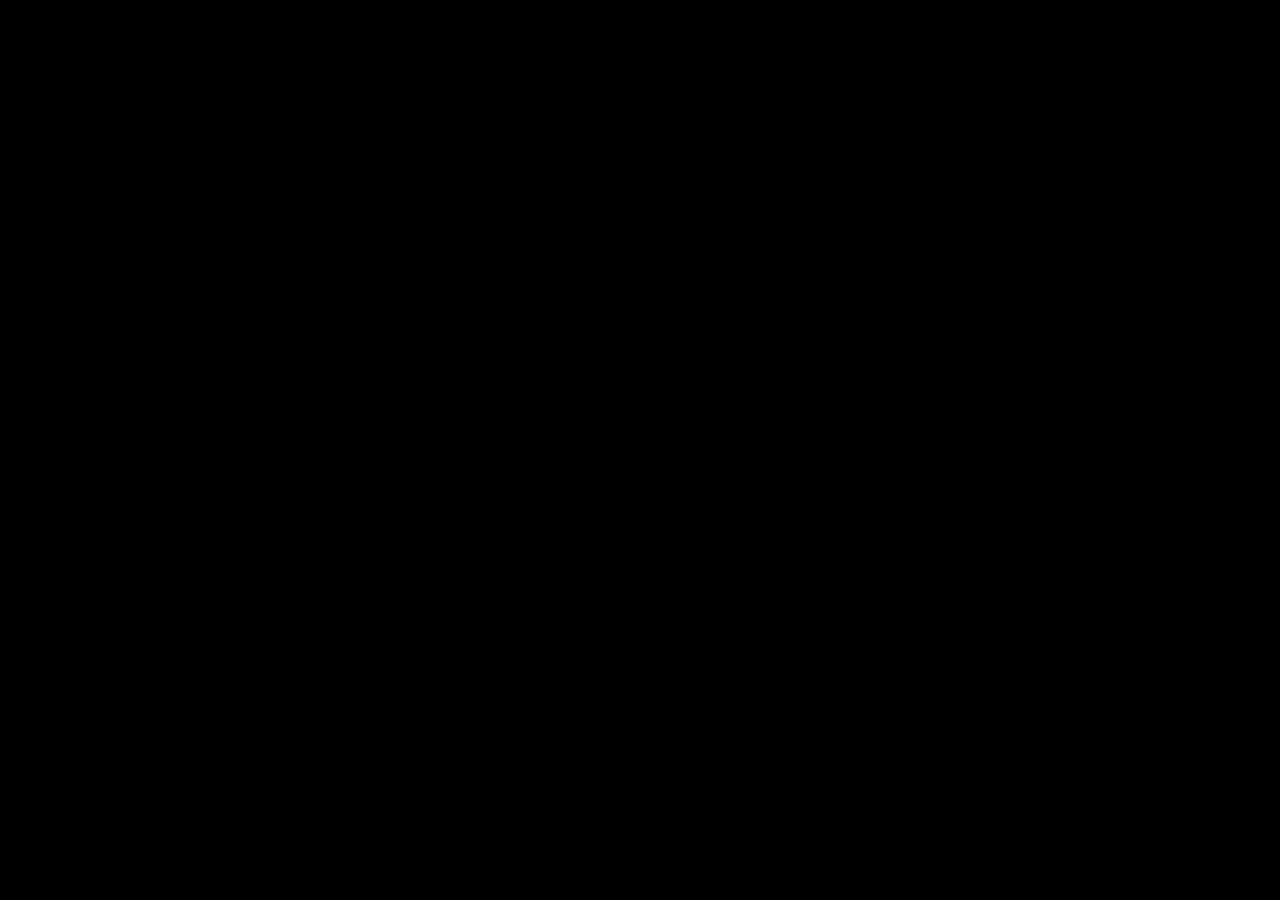
==== index.html @ cbc9864f "Built web" ====
<!DOCTYPE html>
<html>
  <head>
    <meta charset="utf-8">
    <meta http-equiv="X-UA-Compatible" content="IE=edge">
    <meta name="viewport" content="width=device-width, initial-scale=1.0">
    <title>Damacreat.io</title>
    <link rel="stylesheet" href="styles.css">
    <script defer src="main.dart.js" type="application/javascript"></script>
  </head>
  <body>
    <div id="gamecontainer">
      <canvas id="game" width="800px" height="600px"></canvas>
      <canvas id="hud" width="800px" height="600px"></canvas>
    </div>
  </body>
</html>
---- styles.css ----
body {
  margin: 0;
  padding: 0;
  width: 100vw;
  height: 100vh;
  min-width: 800px;
  min-height: 450px;
  background-color: black;
  display: flex;
  justify-content: center;
  align-items: center;
}

#gamecontainer {
  position: relative;
  display: block;
  width: 100vw;
  height: 100vh;
}

canvas {
  position: absolute;
  left: 0;
  top: 0;
  width: 100vw;
  height: 100vh;
}
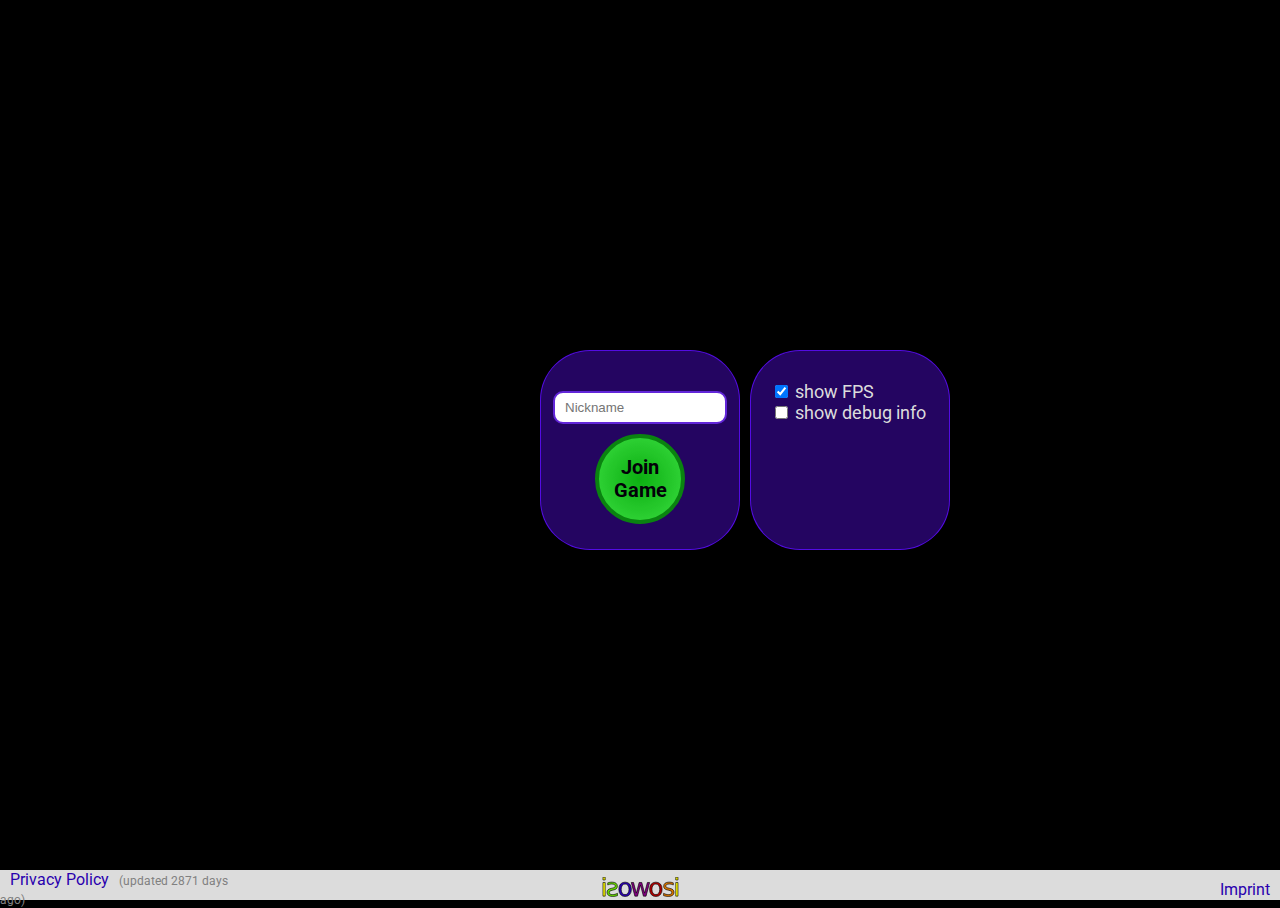
==== commit 38d5a507: "Built web" ====
--- a/index.html
+++ b/index.html
@@ -9,9 +9,6 @@
     <script defer src="main.dart.js" type="application/javascript"></script>
   </head>
   <body>
-    <div id="gamecontainer">
-      <canvas id="game" width="800px" height="600px"></canvas>
-      <canvas id="hud" width="800px" height="600px"></canvas>
-    </div>
+    <my-app>Loading...</my-app>
   </body>
 </html>
--- a/styles.css
+++ b/styles.css
@@ -1,27 +1 @@
-body {
-  margin: 0;
-  padding: 0;
-  width: 100vw;
-  height: 100vh;
-  min-width: 800px;
-  min-height: 450px;
-  background-color: black;
-  display: flex;
-  justify-content: center;
-  align-items: center;
-}
-
-#gamecontainer {
-  position: relative;
-  display: block;
-  width: 100vw;
-  height: 100vh;
-}
-
-canvas {
-  position: absolute;
-  left: 0;
-  top: 0;
-  width: 100vw;
-  height: 100vh;
-}
+@import"https://fonts.googleapis.com/css?family=Roboto";body{font-family:Roboto,Helvetica,Arial,sans-serif;margin:0;padding:0;width:100vw;height:100vh;background-color:#000;display:flex;justify-content:space-between;align-items:center}
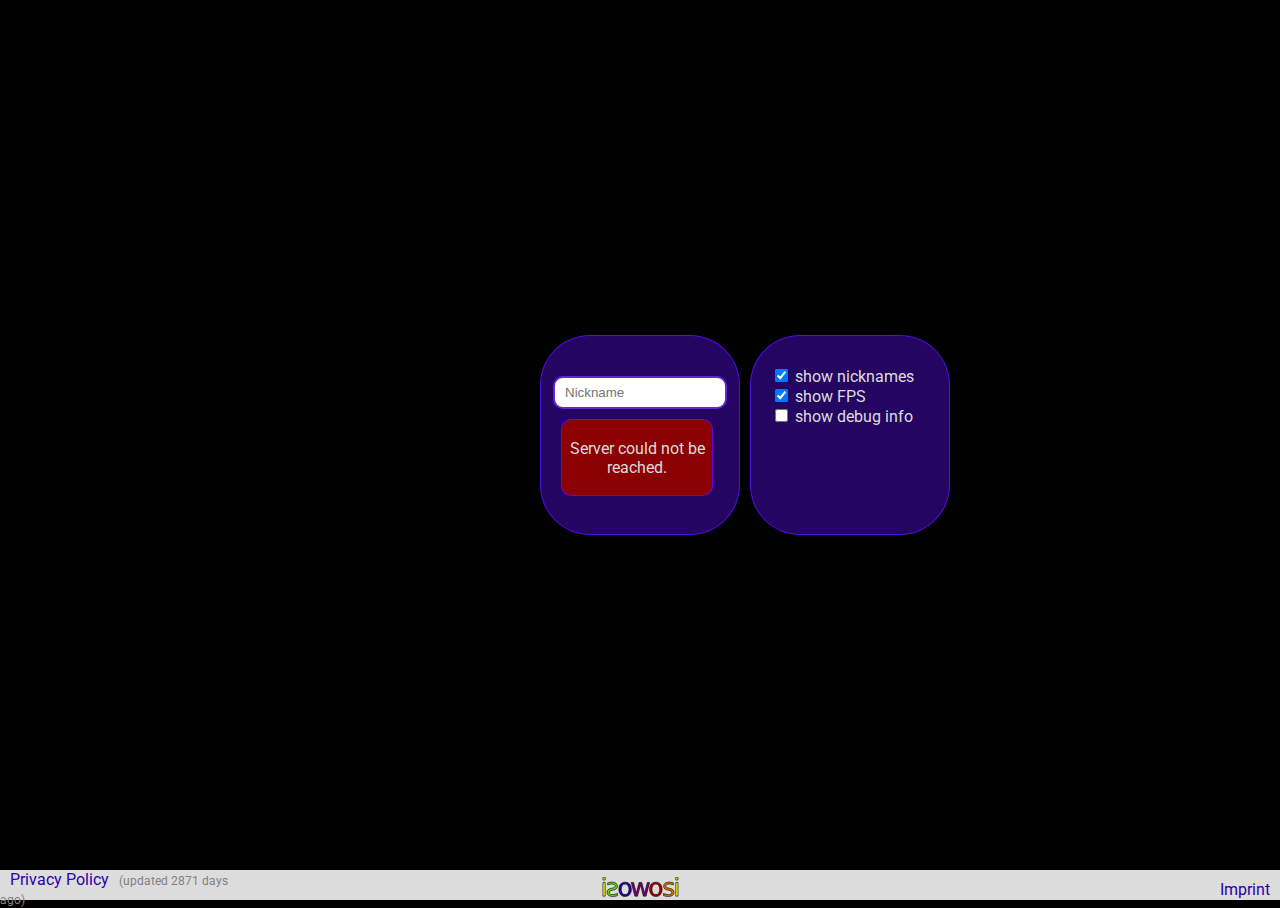
==== commit f7c31595: "Built web" ====
--- a/index.html
+++ b/index.html
@@ -3,8 +3,19 @@
   <head>
     <meta charset="utf-8">
     <meta http-equiv="X-UA-Compatible" content="IE=edge">
-    <meta name="viewport" content="width=device-width, initial-scale=1.0">
-    <title>Damacreat.io</title>
+    <meta name="viewport" content="width=device-width, initial-scale=1.0, maximum-scale=1, user-scalable=no">
+    <meta property="og:title" content="damacreat.io - Dark Matter Creatures" />
+    <meta property="og:description" content="Spaceborn creatures made of dark matter fight for supremacy by feeding on their peers. Who will prevail?">
+    <meta property="og:type" content="video.movie" />
+    <meta property="og:url" content="https://damacreat.io" />
+    <meta property="og:image" content="https://damacreat.io/img/damacreat.jpg" />
+    <meta property="og:image:type" content="image/jpeg" />
+    <meta property="og:image:width" content="900" />
+    <meta property="og:image:height" content="450" />
+    <meta name="twitter:card" content="summary_large_image">
+    <meta name="twitter:site" content="@isowosi">
+    <meta name="twitter:creator" content="@isowosi">
+    <title>damacreat.io - Dark Matter Creatures</title>
     <link rel="stylesheet" href="styles.css">
     <script defer src="main.dart.js" type="application/javascript"></script>
   </head>
--- a/styles.css
+++ b/styles.css
@@ -1 +1 @@
-@import"https://fonts.googleapis.com/css?family=Roboto";body{font-family:Roboto,Helvetica,Arial,sans-serif;margin:0;padding:0;width:100vw;height:100vh;background-color:#000;display:flex;justify-content:space-between;align-items:center}
+@import"https://fonts.googleapis.com/css?family=Roboto";body{font-family:Roboto,Helvetica,Arial,sans-serif;margin:0;padding:0;width:100vw;height:100vh;background-color:#000;display:flex;justify-content:space-between;align-items:center;overflow:hidden}
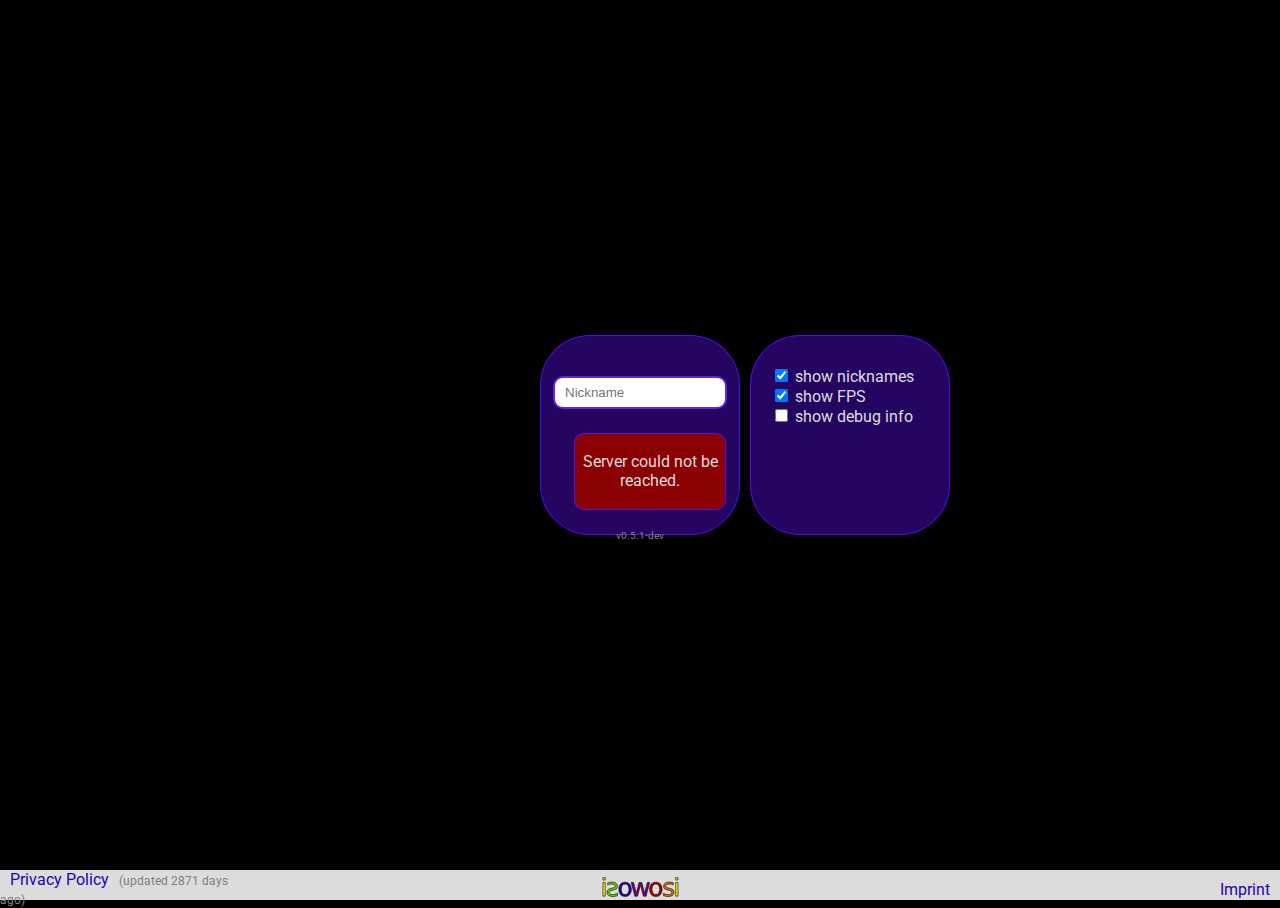
==== commit 7d4a3e92: "Built web" ====
--- a/index.html
+++ b/index.html
@@ -4,6 +4,7 @@
     <meta charset="utf-8">
     <meta http-equiv="X-UA-Compatible" content="IE=edge">
     <meta name="viewport" content="width=device-width, initial-scale=1.0, maximum-scale=1, user-scalable=no">
+    <meta name="apple-mobile-web-app-capable" content="yes">
     <meta property="og:title" content="damacreat.io - Dark Matter Creatures" />
     <meta property="og:description" content="Spaceborn creatures made of dark matter fight for supremacy by feeding on their peers. Who will prevail?">
     <meta property="og:type" content="video.movie" />
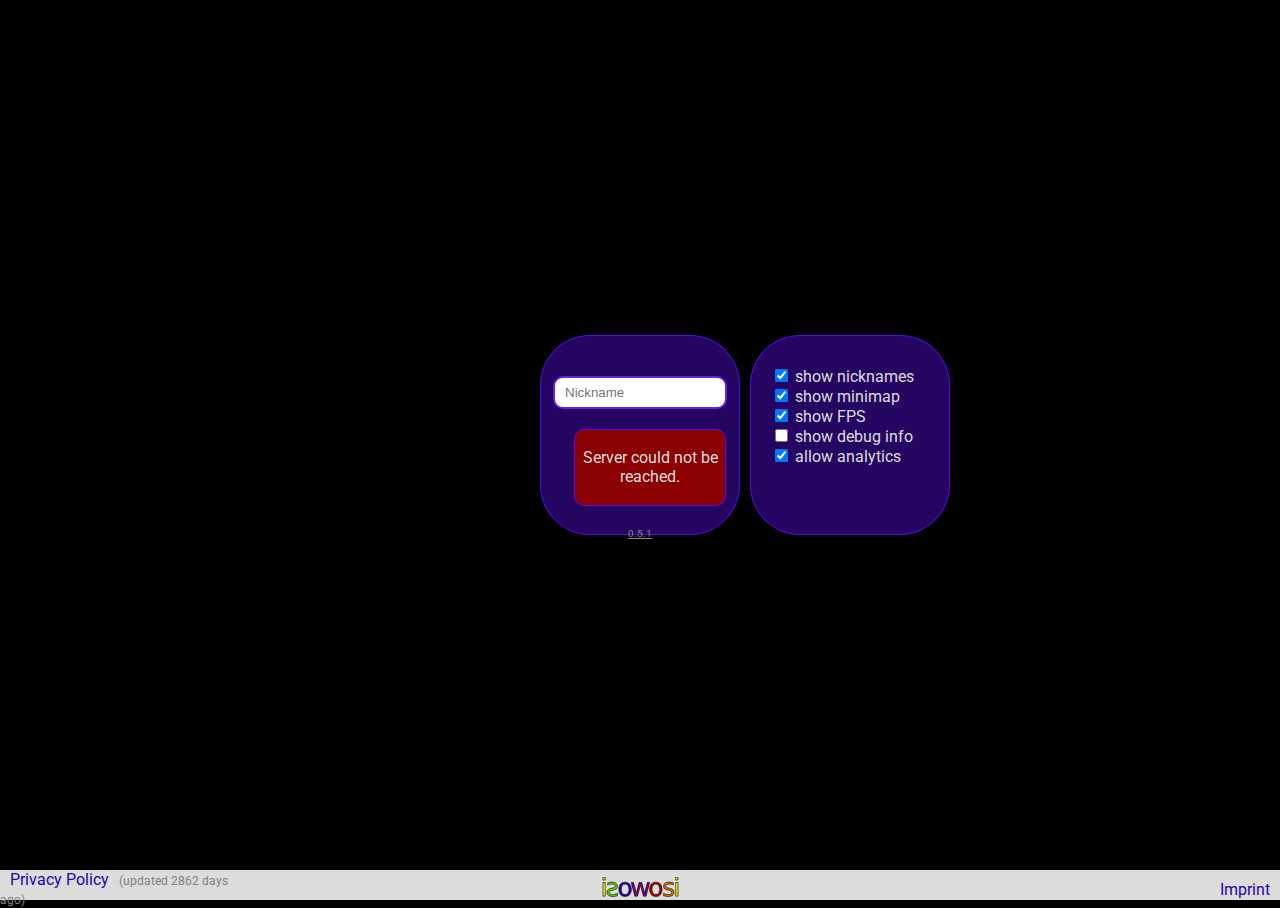
==== commit 0d14e31e: "Built web" ====
--- a/index.html
+++ b/index.html
@@ -1,26 +1,32 @@
 <!DOCTYPE html>
 <html>
-  <head>
-    <meta charset="utf-8">
-    <meta http-equiv="X-UA-Compatible" content="IE=edge">
-    <meta name="viewport" content="width=device-width, initial-scale=1.0, maximum-scale=1, user-scalable=no">
-    <meta name="apple-mobile-web-app-capable" content="yes">
-    <meta property="og:title" content="damacreat.io - Dark Matter Creatures" />
-    <meta property="og:description" content="Spaceborn creatures made of dark matter fight for supremacy by feeding on their peers. Who will prevail?">
-    <meta property="og:type" content="video.movie" />
-    <meta property="og:url" content="https://damacreat.io" />
-    <meta property="og:image" content="https://damacreat.io/img/damacreat.jpg" />
-    <meta property="og:image:type" content="image/jpeg" />
-    <meta property="og:image:width" content="900" />
-    <meta property="og:image:height" content="450" />
-    <meta name="twitter:card" content="summary_large_image">
-    <meta name="twitter:site" content="@isowosi">
-    <meta name="twitter:creator" content="@isowosi">
-    <title>damacreat.io - Dark Matter Creatures</title>
-    <link rel="stylesheet" href="styles.css">
-    <script defer src="main.dart.js" type="application/javascript"></script>
-  </head>
-  <body>
-    <my-app>Loading...</my-app>
-  </body>
+<head>
+  <meta charset="utf-8">
+  <meta http-equiv="X-UA-Compatible" content="IE=edge">
+  <meta name="viewport" content="width=device-width, initial-scale=1.0, maximum-scale=1, user-scalable=no">
+  <meta name="apple-mobile-web-app-capable" content="yes">
+  <meta property="og:title" content="damacreat.io - Dark Matter Creatures"/>
+  <meta property="og:description"
+        content="Spaceborn creatures made of dark matter fight for supremacy by feeding on their peers. Who will prevail?">
+  <meta property="og:type" content="video.movie"/>
+  <meta property="og:url" content="https://damacreat.io"/>
+  <meta property="og:image" content="https://damacreat.io/img/damacreat.jpg"/>
+  <meta property="og:image:type" content="image/jpeg"/>
+  <meta property="og:image:width" content="900"/>
+  <meta property="og:image:height" content="450"/>
+  <meta name="twitter:card" content="summary_large_image">
+  <meta name="twitter:site" content="@isowosi">
+  <meta name="twitter:creator" content="@isowosi">
+  <title>damacreat.io - Dark Matter Creatures</title>
+  <link rel="stylesheet" href="styles.css">
+  <script>
+    function updateGtag(value) {
+      window['ga-disable-UA-99122887-2'] = value;
+    }
+  </script>
+  <script defer src="main.dart.js" type="application/javascript"></script>
+</head>
+<body>
+<my-app>Loading...</my-app>
+</body>
 </html>
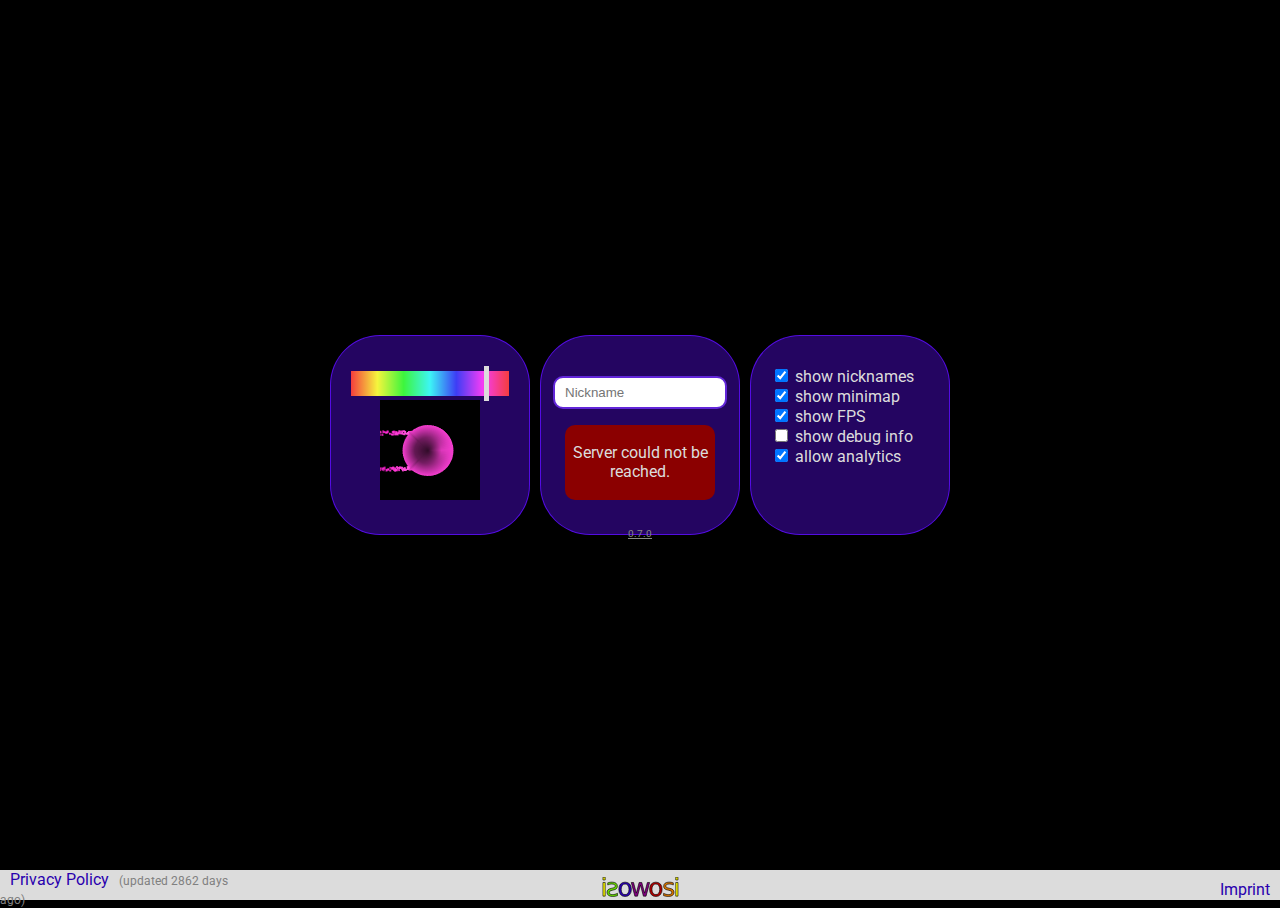
==== commit a40c2711: "Built web" ====
--- a/index.html
+++ b/index.html
@@ -7,6 +7,8 @@
   <meta name="apple-mobile-web-app-capable" content="yes">
   <meta property="og:title" content="damacreat.io - Dark Matter Creatures"/>
   <meta property="og:description"
+        content="Spaceborn creatures made of dark matter fight for supremacy by feeding on their peers. Who will prevail?">
+  <meta property="description"
         content="Spaceborn creatures made of dark matter fight for supremacy by feeding on their peers. Who will prevail?">
   <meta property="og:type" content="video.movie"/>
   <meta property="og:url" content="https://damacreat.io"/>
@@ -27,6 +29,6 @@
   <script defer src="main.dart.js" type="application/javascript"></script>
 </head>
 <body>
-<my-app>Loading...</my-app>
+<damacreat-io>Loading...</damacreat-io>
 </body>
 </html>
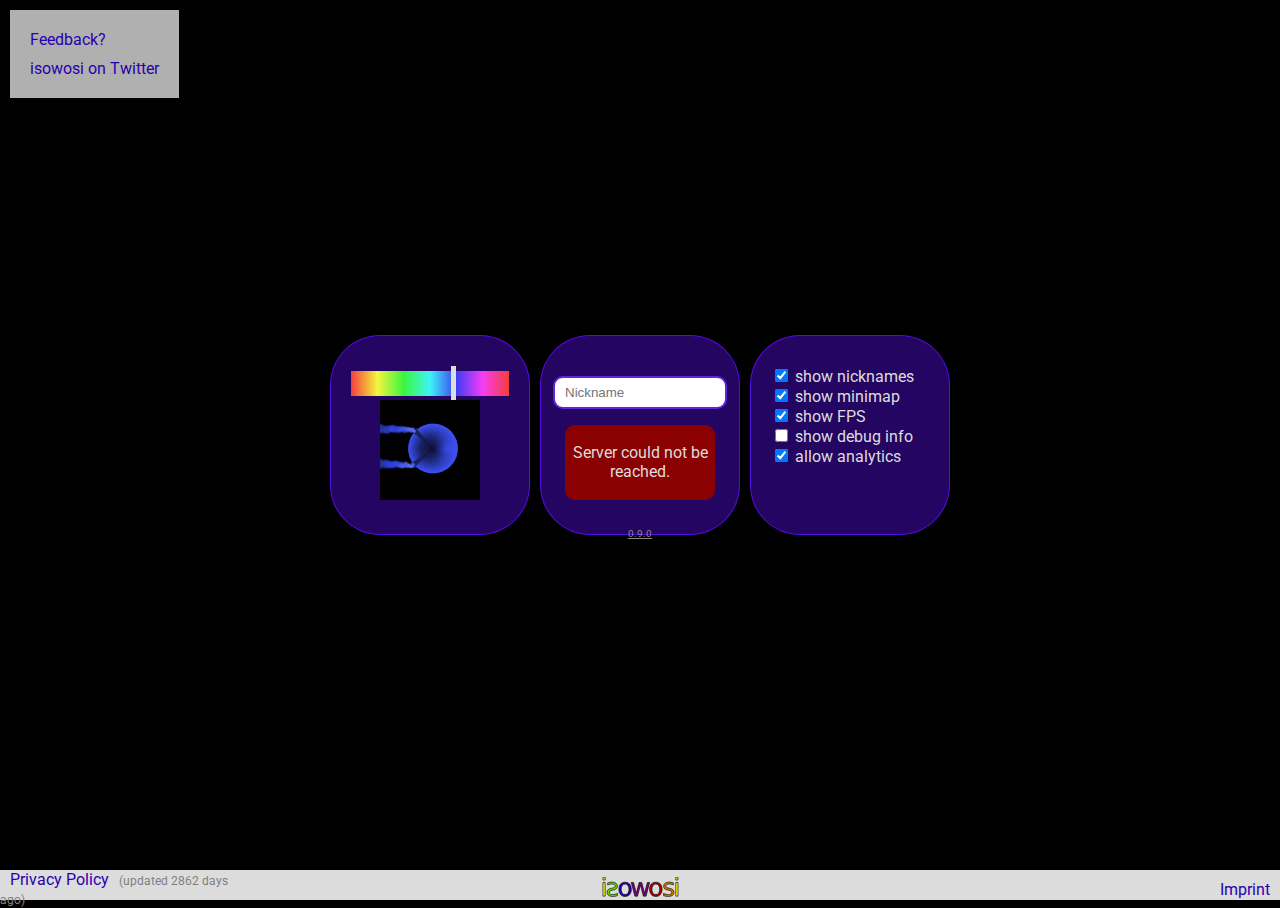
==== commit 8640e660: "Built web" ====
--- a/index.html
+++ b/index.html
@@ -2,25 +2,33 @@
 <html>
 <head>
   <meta charset="utf-8">
-  <meta http-equiv="X-UA-Compatible" content="IE=edge">
-  <meta name="viewport" content="width=device-width, initial-scale=1.0, maximum-scale=1, user-scalable=no">
-  <meta name="apple-mobile-web-app-capable" content="yes">
-  <meta property="og:title" content="damacreat.io - Dark Matter Creatures"/>
-  <meta property="og:description"
-        content="Spaceborn creatures made of dark matter fight for supremacy by feeding on their peers. Who will prevail?">
-  <meta property="description"
-        content="Spaceborn creatures made of dark matter fight for supremacy by feeding on their peers. Who will prevail?">
-  <meta property="og:type" content="video.movie"/>
-  <meta property="og:url" content="https://damacreat.io"/>
-  <meta property="og:image" content="https://damacreat.io/img/damacreat.jpg"/>
-  <meta property="og:image:type" content="image/jpeg"/>
-  <meta property="og:image:width" content="900"/>
-  <meta property="og:image:height" content="450"/>
-  <meta name="twitter:card" content="summary_large_image">
-  <meta name="twitter:site" content="@isowosi">
-  <meta name="twitter:creator" content="@isowosi">
+  <meta content="IE=edge" http-equiv="X-UA-Compatible">
+  <meta content="width=device-width, initial-scale=1.0, maximum-scale=1, user-scalable=no" name="viewport">
+  <meta content="yes" name="apple-mobile-web-app-capable">
+  <meta content="damacreat.io - Dark Matter Creatures" property="og:title"/>
+  <meta
+      content="Spaceborn creatures made of dark matter fight for supremacy by feeding on their peers. Who will prevail in this iogame?"
+      property="og:description">
+  <meta
+      content="Spaceborn creatures made of dark matter fight for supremacy by feeding on their peers. Who will prevail in this iogame?"
+      name="description">
+  <meta content="video.movie" property="og:type"/>
+  <meta content="https://damacreat.io" property="og:url"/>
+  <meta content="https://damacreat.io/img/damacreat.jpg" property="og:image"/>
+  <meta content="image/jpeg" property="og:image:type"/>
+  <meta content="1485" property="og:image:width">
+  <meta content="778" property="og:image:height">
+  <meta content="summary_large_image" name="twitter:card">
+  <meta content="@isowosi" name="twitter:site">
+  <meta content="@isowosi" name="twitter:creator">
+  <link href="/apple-touch-icon.png" rel="apple-touch-icon" sizes="180x180">
+  <link href="/favicon-32x32.png" rel="icon" sizes="32x32" type="image/png">
+  <link href="/favicon-16x16.png" rel="icon" sizes="16x16" type="image/png">
+  <link href="/site.webmanifest" rel="manifest">
+  <meta content="#da532c" name="msapplication-TileColor">
+  <meta content="#ffffff" name="theme-color">
   <title>damacreat.io - Dark Matter Creatures</title>
-  <link rel="stylesheet" href="styles.css">
+  <link href="styles.css" rel="stylesheet">
   <script>
     function updateGtag(value) {
       window['ga-disable-UA-99122887-2'] = value;
